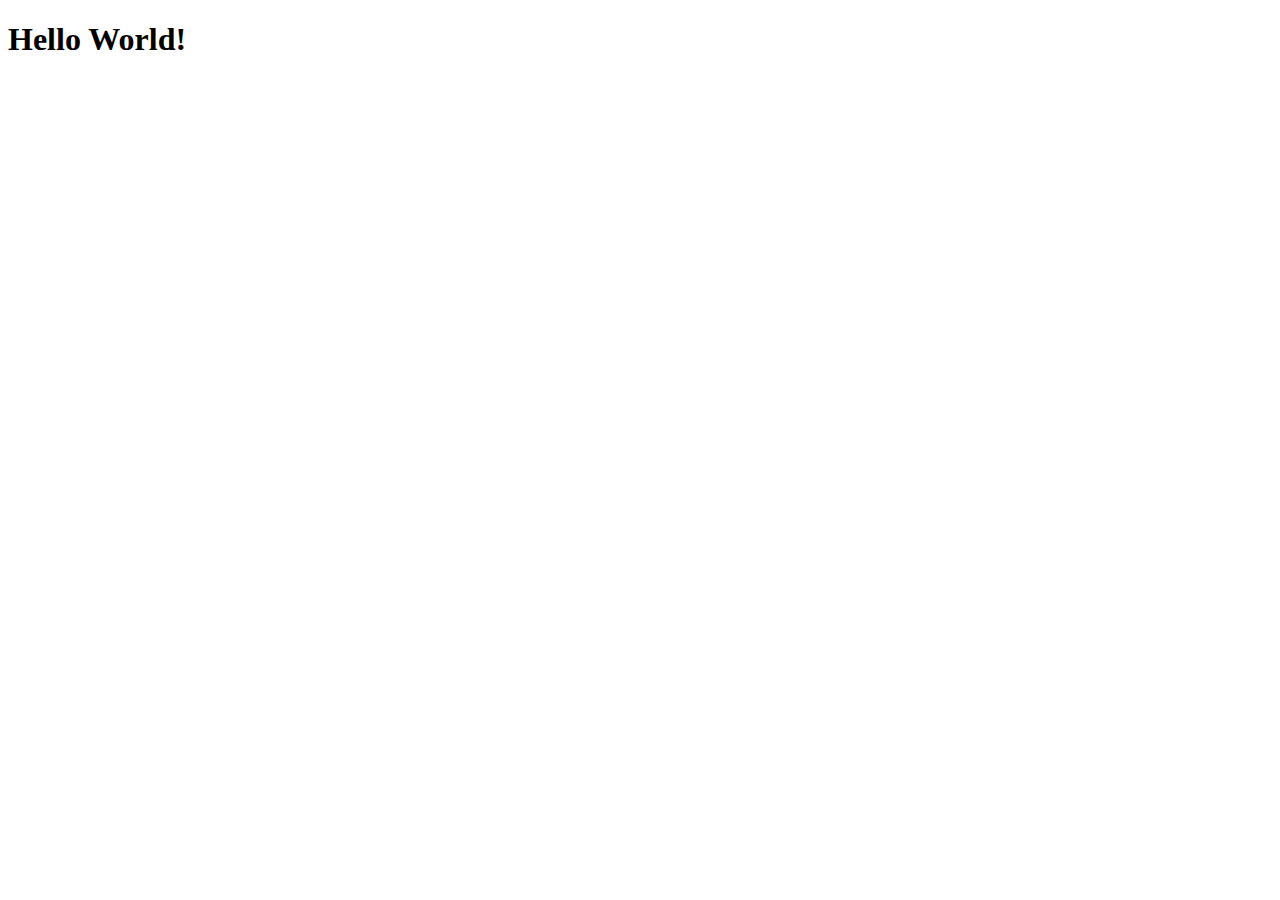
==== index.html @ 134c991b "initializing local javascript folder" ====
<!DOCTYPE html>
<html lang="en">
<head>
<meta charset="UTF-8">
<meta name="viewport" content="width=device-width, initial-scale=1.0">
<title>Document</title>
</head>
<body>
    <h1>Hello World!</h1>
    <script src="palindrome.js">
    </script>
</body>
</html>
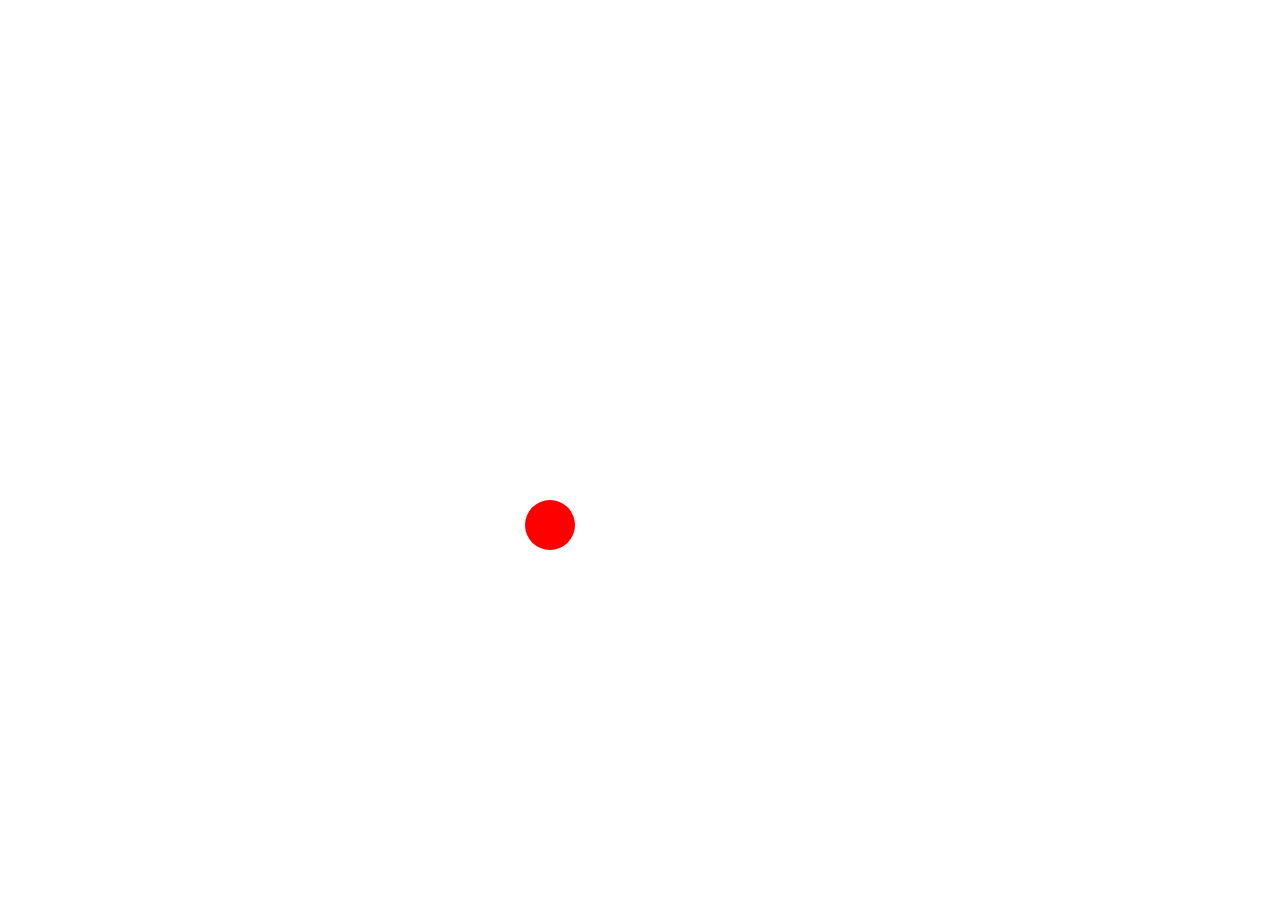
==== commit 8f060d71: "sign up page added" ====
--- a/index.html
+++ b/index.html
@@ -1,13 +1,12 @@
 <!DOCTYPE html>
 <html lang="en">
 <head>
-<meta charset="UTF-8">
-<meta name="viewport" content="width=device-width, initial-scale=1.0">
-<title>Document</title>
+    <meta charset="UTF-8">
+    <meta name="viewport" content="width=device-width, initial-scale=1.0">
+    <link rel="stylesheet" type="text/css" href="heart.css">
+    <title>Document</title>
 </head>
 <body>
-    <h1>Hello World!</h1>
-    <script src="palindrome.js">
-    </script>
+  <div class="heart"></div>
 </body>
-</html>+</html>  --- a/heart.css
+++ b/heart.css
@@ -0,0 +1,34 @@
+<style>
+  .heart {
+    position: absolute;
+    margin: auto;
+    top: 0;
+    right: 0;
+    bottom: 0;
+    left: 0;
+    background-color: red;
+    height: 50px;
+    width: 50px;
+    transform: rotate(-45deg);
+  }
+  .heart::after {
+    background-color: red;
+    content: "";
+    border-radius: 50%;
+    position: absolute;
+    width: 50px;
+    height: 50px;
+    top: 500px;
+    left: 525px;
+  }
+  .heart::before {
+    content: "";
+    background-color: red;
+    border-radius: 50%;
+    position: absolute;
+    width: 50px;
+    height: 50px;
+    top: -525px;
+    left: 500px;
+  }
+</style>